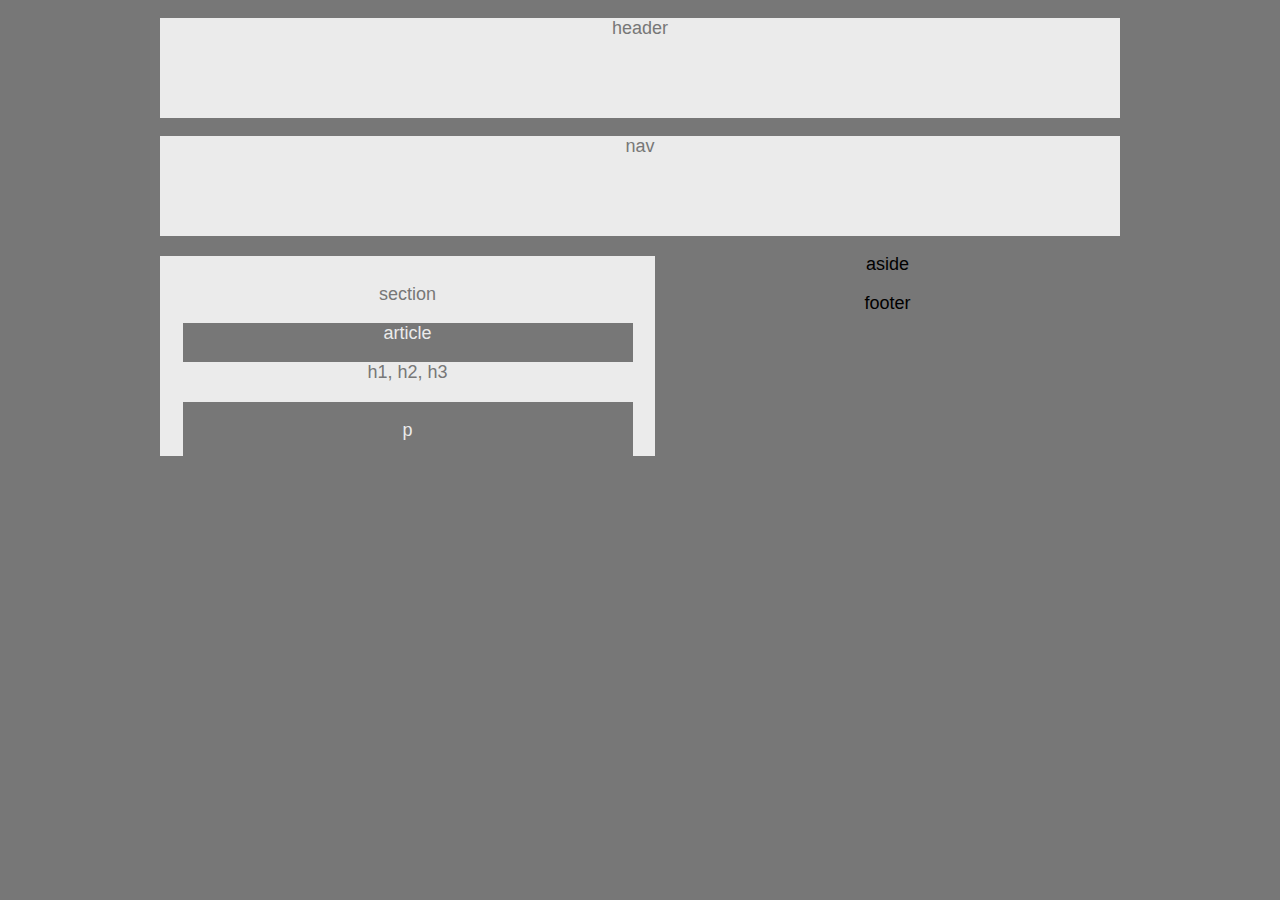
==== index.html @ 91c87a07 "Homework assignment 1" ====
<!doctype html>

<html lang="en">
<head>
    <meta charset="utf-8">

    <title>HW-1</title>
    <meta name="Test Website" content="Homework_1">
    <meta name="Charlie Arrendale" content="">

    <link rel="stylesheet" href="style.css">
</head>

<body>
<div id="container">

    <div id="header">
        <p>header</p>
    </div>

    <div id="nav">
        <p>nav</p>
    </div>

    <div id="section">

        <p>section</p>

        <div id="article"> <p>article</p>

            <div class="box1">
                <p>h1, h2, h3</p>
            </div>

            <div class="box2">
                <p>p</p>
            </div>

        </div>

    </div>

    <div id="aside"><p>aside</p></div>

    <div id="footer"><p>footer</p></div>


</div>


</body>
</html>
---- style.css ----
body {
    background-color:#777777;
    width: 960px;
    font-family: 'Arial', 'Helvetica Neue', Helvetica, sans-serif;
    font-size: 18px;
    margin: 0 auto;
    text-align: center;
}

#header {
    margin-top:10px;
    margin-bottom: 10px;
    display:block;
    height: 100px;
    background-color: #ebebeb;
    color: #777777;
}

#nav {
    margin-top: 10px;
    margin-bottom: 10px;
    display:block;
    height: 100px;
    background-color:#ebebeb;
    color: #777777;


}
#container {
    background-color: #777777;

}

#section {
    width: 495px;
    height: 200px;
    float: left;
    margin-top: 10px;
    padding-top: 10px;
    padding-bottom: 10px;
    margin-bottom: 10px;
    background-color: #ebebeb;
    color: #777777;
    text-align: center;
    box-sizing: border-box;
    clear:both;

}
#article {
    width: 450px;
    height: 150px;
    background-color: #777777;
    margin: auto;
    color: #ebebeb;
    text-align: center;
    box-sizing: border-box;
}

.box1 {
    background-color: #ebebeb;
    color: #777777;
    height: 40px;
    box-sizing:border-box;


.box2 {
    background-color: #ebebeb;
    color: #777777;
    height: 40px;
    box-sizing:border-box;
}

#aside {
    width: 455px;
    height: 200px;
    box-sizing: border-box;
    display:block;
}



#footer {
    display:block;
    height: 100px;
    background-color: #ebebeb;
    color: #777777;
    clear:right;
}

.clearfix::after {
    content: "";
    display: block;
    clear: both;
}
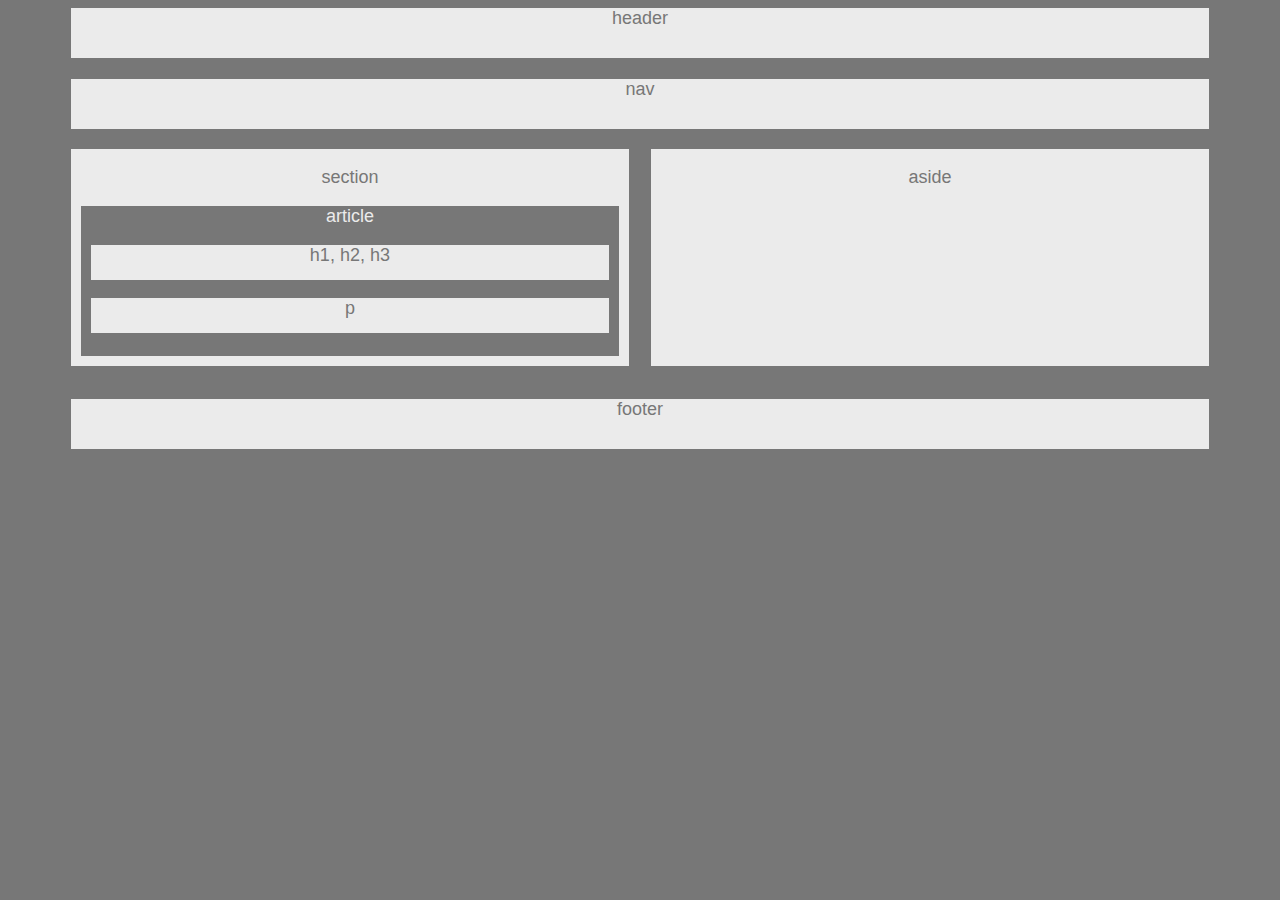
==== commit 87cdb716: "revised homework" ====
--- a/index.html
+++ b/index.html
@@ -1,52 +1,62 @@
 <!doctype html>
+<html lang="en">
 
-<html lang="en">
 <head>
     <meta charset="utf-8">
-
-    <title>HW-1</title>
+    <title>HW-1.1</title>
     <meta name="Test Website" content="Homework_1">
     <meta name="Charlie Arrendale" content="">
+    <link rel="stylesheet" href="style.css">
 
-    <link rel="stylesheet" href="style.css">
-</head>
+<body style="box-sizing: border-box;
+/* min-height: calc(100% - 50px); */
+/*margin-bottom: 100px; */
+padding: 0 0 100px;
+position: relative;">
 
-<body>
+<header>header</header><br>
+
+<nav>nav</nav>
+
 <div id="container">
+<div id="section" style="
+float: left;
+overflow-y: auto;
+/* margin: 0; */">
 
-    <div id="header">
-        <p>header</p>
-    </div>
+    <p>section</p>
 
-    <div id="nav">
-        <p>nav</p>
-    </div>
+        <div id="article">
+            <p>article</p>
 
-    <div id="section">
+                <div id="headings">
+                    <p>h1, h2, h3</p>
+                </div>
 
-        <p>section</p>
+                <div id="p">
+                    <p>p</p>
+                </div>
+        </div>
+</div>
 
-        <div id="article"> <p>article</p>
 
-            <div class="box1">
-                <p>h1, h2, h3</p>
-            </div>
-
-            <div class="box2">
-                <p>p</p>
-            </div>
-
-        </div>
-
-    </div>
-
-    <div id="aside"><p>aside</p></div>
-
-    <div id="footer"><p>footer</p></div>
-
+<div id="aside" style="
+    float: right;
+    margin: auto;">
+    <p>aside</p>
+</div>
 
 </div>
 
+<footer style="
+/* bottom: 0; */
+margin: 0 auto;
+/* height: 100px; */
+left: 5%;
+/*position: absolute;*/
+width: 90%;">
+    footer</footer>
 
 </body>
-</html>+</html>
+
--- a/style.css
+++ b/style.css
@@ -1,95 +1,104 @@
-body {
-    background-color:#777777;
-    width: 960px;
+body{
+   /* width: 960px;*/
+    background: #777;
     font-family: 'Arial', 'Helvetica Neue', Helvetica, sans-serif;
     font-size: 18px;
+    height: 100%;
+    display: block;
+    margin: 8px;
+}
+
+header{
+    display:block;
+    background-color: #ebebeb;
+    width: 90%;
     margin: 0 auto;
     text-align: center;
+    color: #777777;
+    height: 50px;
 }
 
-#header {
-    margin-top:10px;
-    margin-bottom: 10px;
-    display:block;
-    height: 100px;
+nav {
+    background-color: #ebebeb;
+    display: block;
+    vertical-align: middle;
+    width:90%;
+    margin: 0 auto;
+    text-align: center;
+    color: #777777;
+    height: 50px;
+}
+
+#section{
+    background-color: #ebebeb;
+    width:49%;
+    text-align: center;
+    height: 100%;
+    color: #777777;
+    margin: auto;
+    padding-bottom: 10px;
+}
+
+#article{
+    background-color: #777777;
+    color: #ebebeb;
+    margin-left: 10px;
+    margin-right: 10px;
+    height: 150px;
+    display: block;
+}
+
+#headings{
+    margin: 10px 10px 10px 10px;
     background-color: #ebebeb;
     color: #777777;
+    height: 35px;
+    display: block;
 }
 
-#nav {
-    margin-top: 10px;
-    margin-bottom: 10px;
-    display:block;
-    height: 100px;
-    background-color:#ebebeb;
+#p{
+    margin: 10px 10px 10px 10px;
+    background-color: #ebebeb;
     color: #777777;
+    height: 35px;
+}
 
+#aside{
+    background-color: #ebebeb;
+    width: 49%;
+    /*position: absolute;
+    top: 0px;
+    right: 100px;*/
+    text-align: center;
+    height: 217px;
+    color: #777777;
+    /*margin-right: 5px;*/
+    display: block;
+}
 
-}
-#container {
-    background-color: #777777;
+.clear{
 
 }
 
-#section {
-    width: 495px;
-    height: 200px;
-    float: left;
-    margin-top: 10px;
-    padding-top: 10px;
-    padding-bottom: 10px;
-    margin-bottom: 10px;
+footer{
     background-color: #ebebeb;
+    display: block;
+    vertical-align: middle;
+    /*width: 90%;
+    margin: 0 auto;*/
+    text-align: center;
+    position:absolute;
+    bottom: -200px;
     color: #777777;
-    text-align: center;
-    box-sizing: border-box;
-    clear:both;
+    height: 50px;
 
 }
-#article {
-    width: 450px;
-    height: 150px;
-    background-color: #777777;
-    margin: auto;
-    color: #ebebeb;
-    text-align: center;
-    box-sizing: border-box;
-}
 
-.box1 {
-    background-color: #ebebeb;
-    color: #777777;
-    height: 40px;
-    box-sizing:border-box;
-
-
-.box2 {
-    background-color: #ebebeb;
-    color: #777777;
-    height: 40px;
-    box-sizing:border-box;
-}
-
-#aside {
-    width: 455px;
-    height: 200px;
-    box-sizing: border-box;
-    display:block;
-}
-
-
-
-#footer {
-    display:block;
-    height: 100px;
-    background-color: #ebebeb;
-    color: #777777;
-    clear:right;
-}
-
-.clearfix::after {
-    content: "";
+#container{
+    width: 90%;
+    height: calc(100%-130px);
+    margin: 20px auto;
     display: block;
-    clear: both;
-}
-
+    position: relative;
+    /*right: -50px;*/
+}